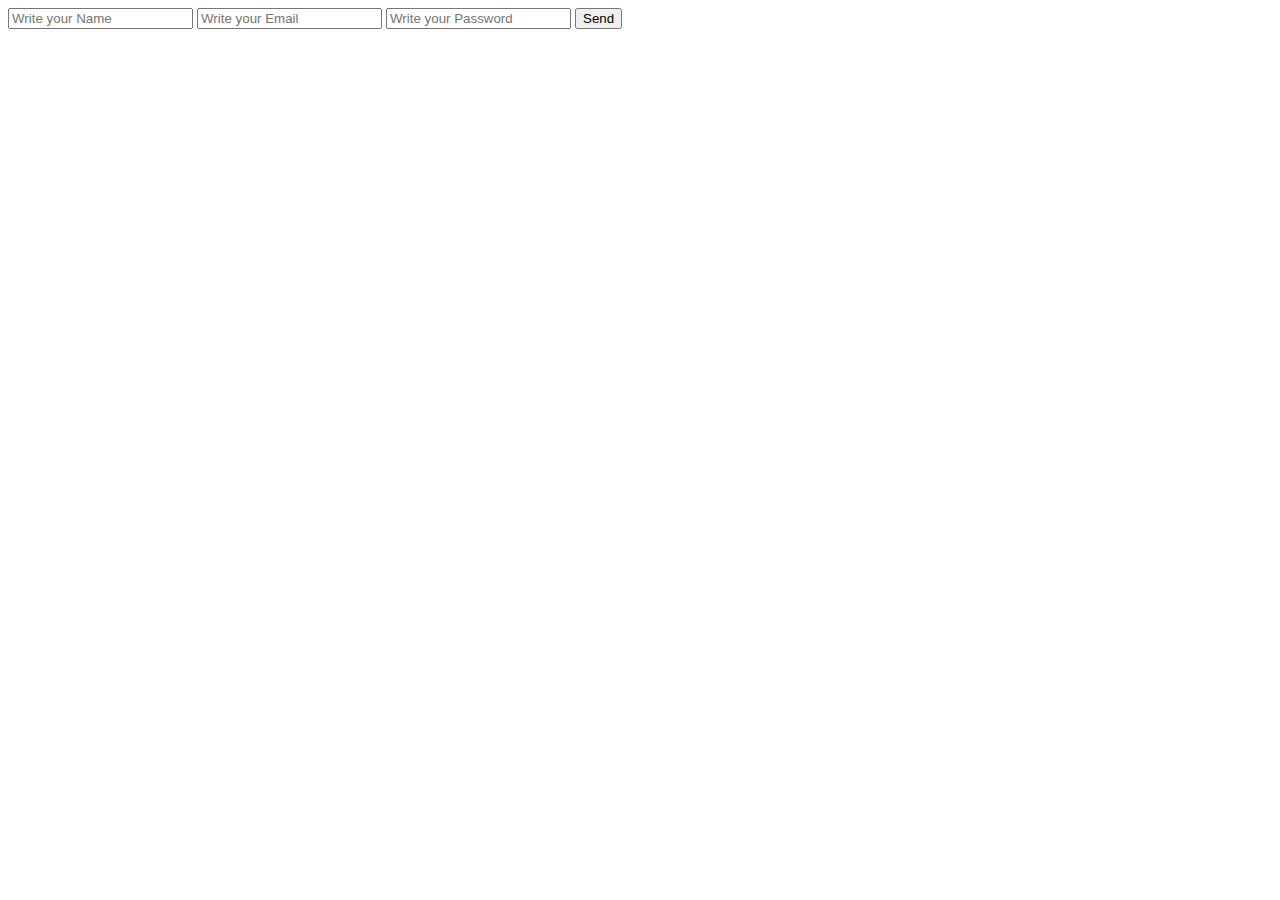
==== index.html @ 02beff8f "initial" ====
<!DOCTYPE html>
<html lang="en">
<head>
    <meta charset="UTF-8">
    <meta http-equiv="X-UA-Compatible" content="IE=edge">
    <meta name="viewport" content="width=device-width, initial-scale=1.0">
    <title>Document</title>
</head>
<body>
       <form action="#" class="registerForm">
        <input type="text" placeholder="Write your Name" class="name">
        <input type="text" placeholder="Write your Email" class="email">
        <input type="text" placeholder="Write your Password" class="pasword">
        <button id="btn">Send</button>
       </form>
    <script src="./js/register.js"></script>
</body>
</html>
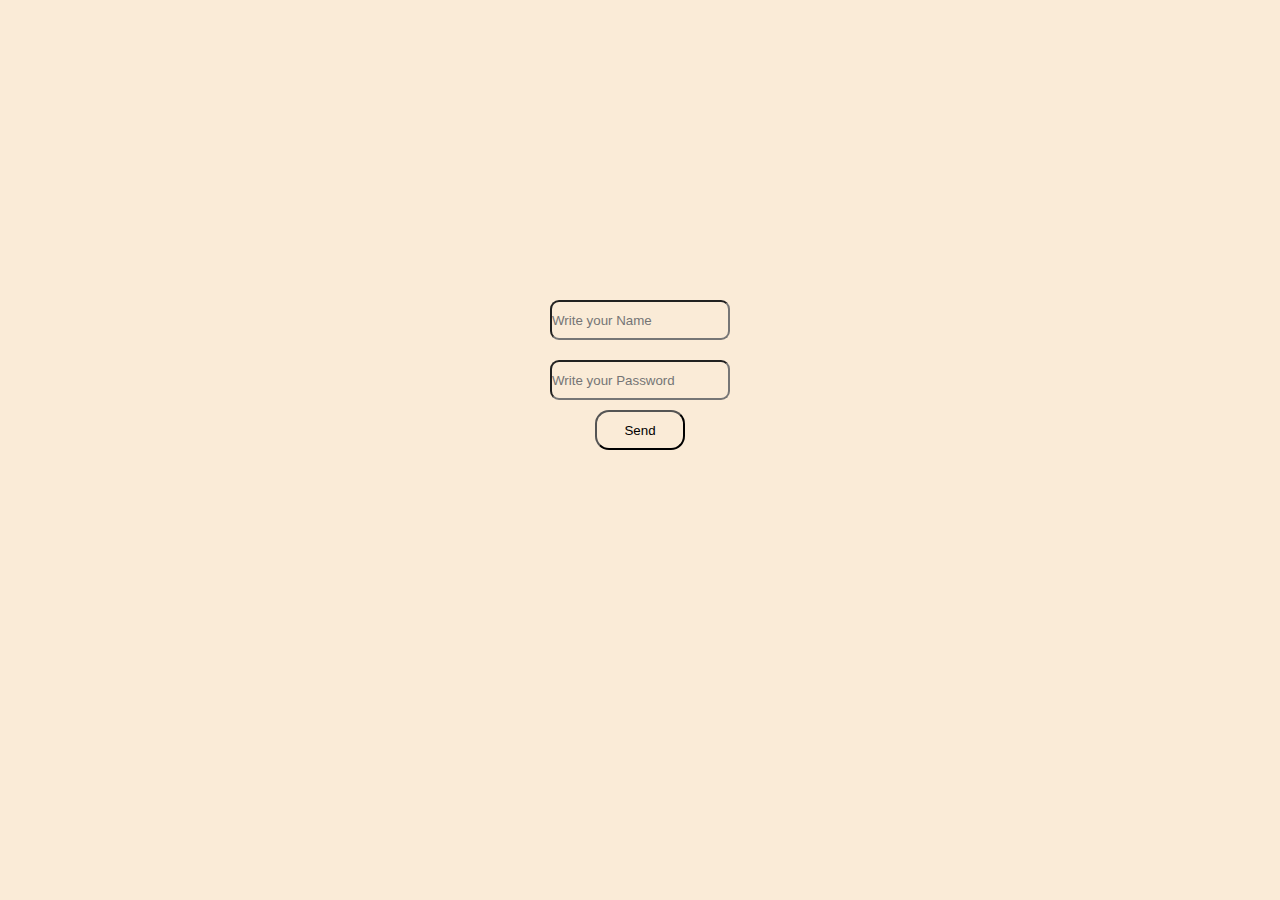
==== commit 61ac7c38: "api" ====
--- a/index.html
+++ b/index.html
@@ -5,14 +5,17 @@
     <meta http-equiv="X-UA-Compatible" content="IE=edge">
     <meta name="viewport" content="width=device-width, initial-scale=1.0">
     <title>Document</title>
+    <link rel="stylesheet" href="./css/main.min.css">
 </head>
 <body>
-       <form action="#" class="registerForm">
-        <input type="text" placeholder="Write your Name" class="name">
-        <input type="text" placeholder="Write your Email" class="email">
-        <input type="text" placeholder="Write your Password" class="pasword">
-        <button id="btn">Send</button>
-       </form>
+     <div class="login">
+        <form action="#" class="registerForm">
+            <input type="text" placeholder="Write your Name" class="name">
+  
+            <input type="text" placeholder="Write your Password" class="pasword">
+            <button id="btn">Send</button>
+           </form>
+     </div>
     <script src="./js/register.js"></script>
 </body>
 </html>--- a/css/main.min.css
+++ b/css/main.min.css
@@ -0,0 +1,2 @@
+.login{width:100 vw;height:700px;margin:0 auto;display:-webkit-box;display:-ms-flexbox;display:flex;-webkit-box-align:center;-ms-flex-align:center;align-items:center;-webkit-box-pack:center;-ms-flex-pack:center;justify-content:center}.registerForm{width:400px;height:450px;display:-webkit-box;display:-ms-flexbox;display:flex;-webkit-box-align:center;-ms-flex-align:center;align-items:center;-webkit-box-pack:center;-ms-flex-pack:center;justify-content:center;-webkit-box-orient:vertical;-webkit-box-direction:normal;-ms-flex-direction:column;flex-direction:column}.registerForm input{margin:10px 0;width:180px;height:40px;border-radius:9px}.registerForm button{width:90px;height:40px;border-radius:14px}.body{display:-ms-grid;display:grid;-ms-grid-columns:(1fr)[4];grid-template-columns:repeat(4, 1fr);gap:30px}.card{width:350px;height:400px;border-radius:15px}.card img{width:100%;height:200px;-o-object-fit:cover;object-fit:cover}*{margin:0;padding:0;-webkit-box-sizing:border-box;box-sizing:border-box}body{font-family:Arial, sans-serif;display:-webkit-box;display:-ms-flexbox;display:flex;-webkit-box-pack:center;-ms-flex-pack:center;justify-content:center;-webkit-box-align:start;-ms-flex-align:start;align-items:flex-start;padding:20px}.box-inner{display:-webkit-box;display:-ms-flexbox;display:flex;-ms-flex-wrap:wrap;flex-wrap:wrap;gap:20px;max-width:1200px;-webkit-box-pack:center;-ms-flex-pack:center;justify-content:center}.card{width:280px;background:#fff;border-radius:12px;-webkit-box-shadow:0 4px 15px rgba(0,0,0,0.1);box-shadow:0 4px 15px rgba(0,0,0,0.1);overflow:hidden;-webkit-transition:-webkit-transform 0.3s ease, -webkit-box-shadow 0.3s ease;transition:-webkit-transform 0.3s ease, -webkit-box-shadow 0.3s ease;transition:transform 0.3s ease, box-shadow 0.3s ease;transition:transform 0.3s ease, box-shadow 0.3s ease, -webkit-transform 0.3s ease, -webkit-box-shadow 0.3s ease;cursor:pointer}.card:hover{-webkit-transform:translateY(-8px);transform:translateY(-8px);-webkit-box-shadow:0 10px 20px rgba(0,0,0,0.2);box-shadow:0 10px 20px rgba(0,0,0,0.2)}.card .card-image{height:200px;width:100%;overflow:hidden}.card .card-image img{width:100%;height:100%;-o-object-fit:cover;object-fit:cover;-webkit-transition:-webkit-transform 0.3s ease;transition:-webkit-transform 0.3s ease;transition:transform 0.3s ease;transition:transform 0.3s ease, -webkit-transform 0.3s ease}.card .card-image:hover img{-webkit-transform:scale(1.05);transform:scale(1.05)}.card .card-content{padding:15px}.card .card-content .card-title{font-size:18px;font-weight:600;color:#333;margin-bottom:8px;white-space:nowrap;overflow:hidden;text-overflow:ellipsis}.card .card-content .card-description{font-size:14px;color:#666;line-height:1.5;margin-bottom:10px;max-height:45px;overflow:hidden}.card .card-content .card-rating{font-size:14px;color:#ff9800;margin-bottom:10px}.card .card-content .card-price{font-size:18px;font-weight:bold;color:#2c3e50}.body__inp{display:-webkit-box;display:-ms-flexbox;display:flex;-webkit-box-align:center;-ms-flex-align:center;align-items:center;-webkit-box-pack:center;-ms-flex-pack:center;justify-content:center;-webkit-box-orient:vertical;-webkit-box-direction:normal;-ms-flex-direction:column;flex-direction:column}.body__inp input{width:390px;height:45px;margin:20px 0;border-radius:8px}.sort{width:100px;height:40px;border-radius:6px}.loader_close{display:none}.loader__parent{width:100vw;height:100vh;position:fixed;top:0;left:0;display:-webkit-box;display:-ms-flexbox;display:flex;-webkit-box-align:center;-ms-flex-align:center;align-items:center;-webkit-box-pack:center;-ms-flex-pack:center;justify-content:center}.loader{border:16px solid #f3f3f3;border-radius:50%;border-top:16px solid blue;border-bottom:16px solid blue;width:120px;height:120px;-webkit-animation:spin 2s linear infinite;animation:spin 2s linear infinite}@-webkit-keyframes spin{0%{-webkit-transform:rotate(0deg)}100%{-webkit-transform:rotate(360deg)}}@keyframes spin{0%{-webkit-transform:rotate(0deg);transform:rotate(0deg)}100%{-webkit-transform:rotate(360deg);transform:rotate(360deg)}}*{margin:0;padding:0;-webkit-box-sizing:border-box;box-sizing:border-box;background-color:antiquewhite}ul{list-style-type:none}a{text-decoration:none}
+/*# sourceMappingURL=main.min.css.map */